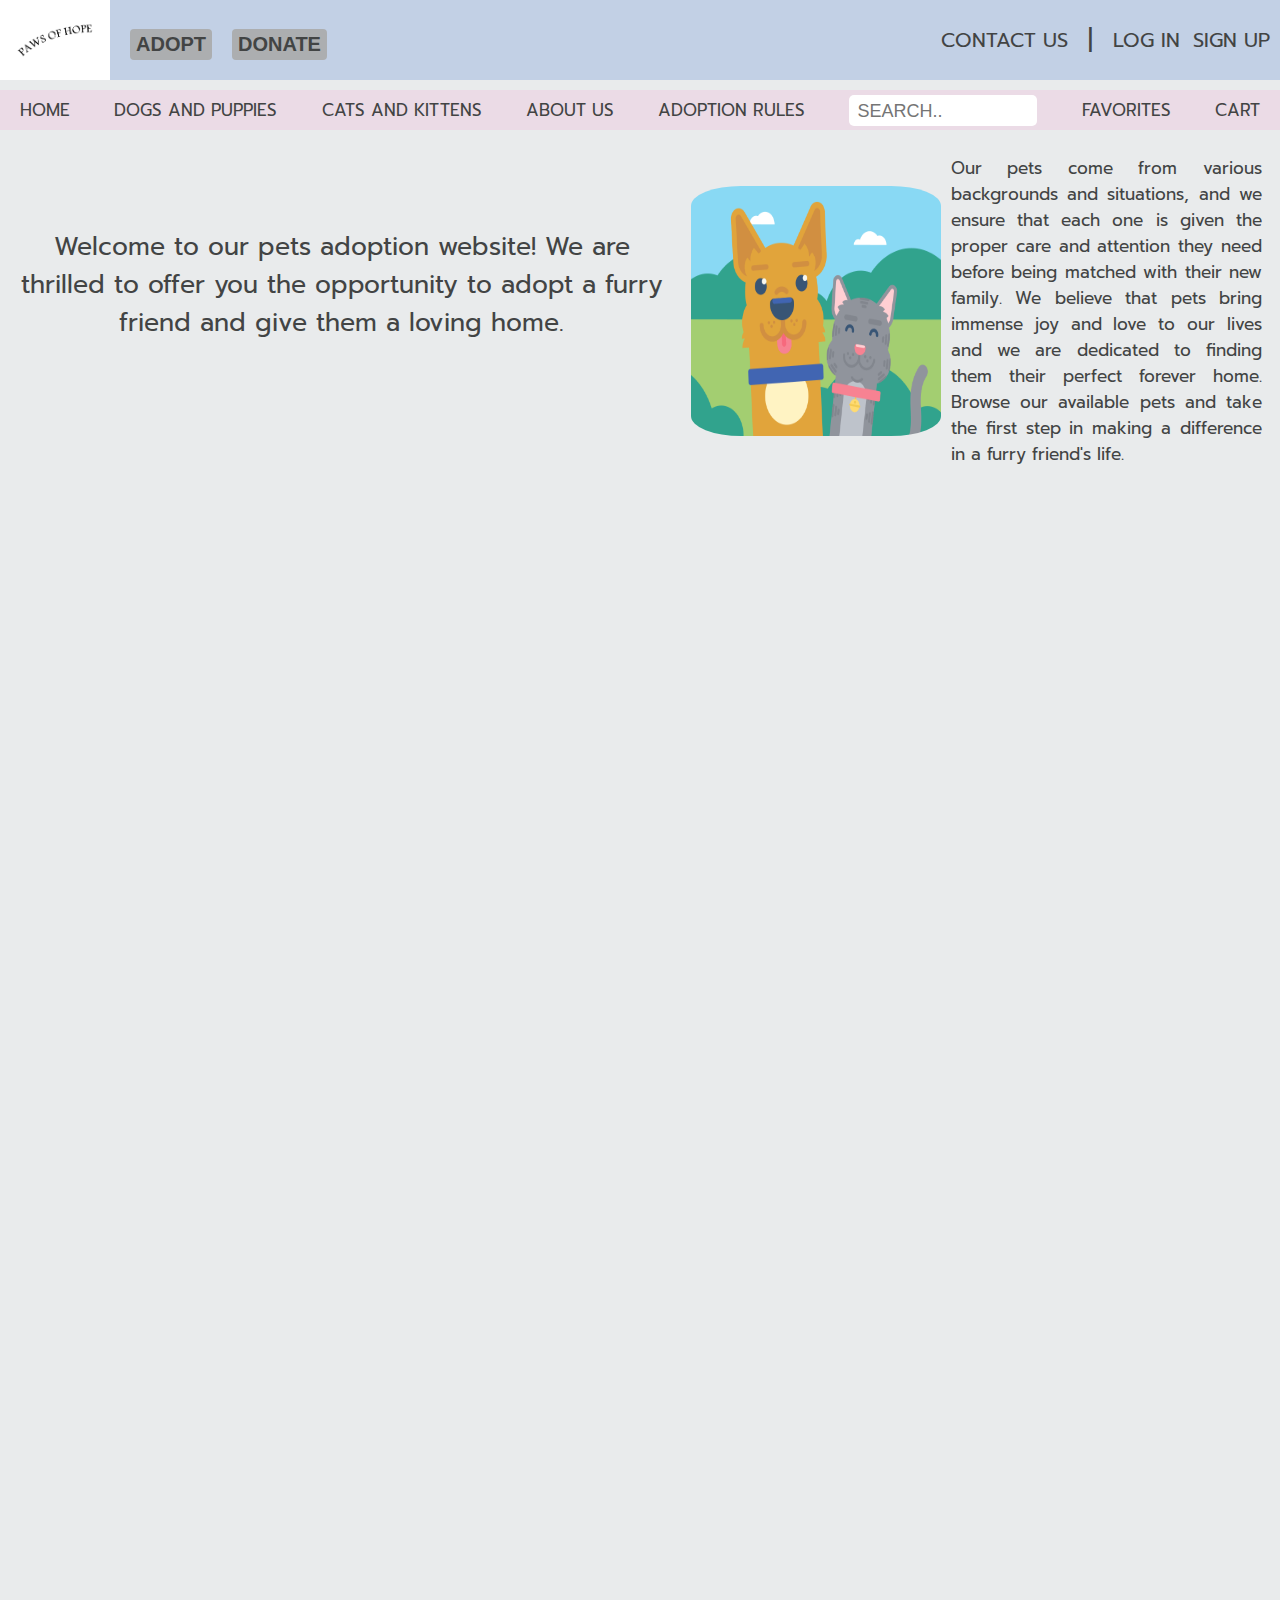
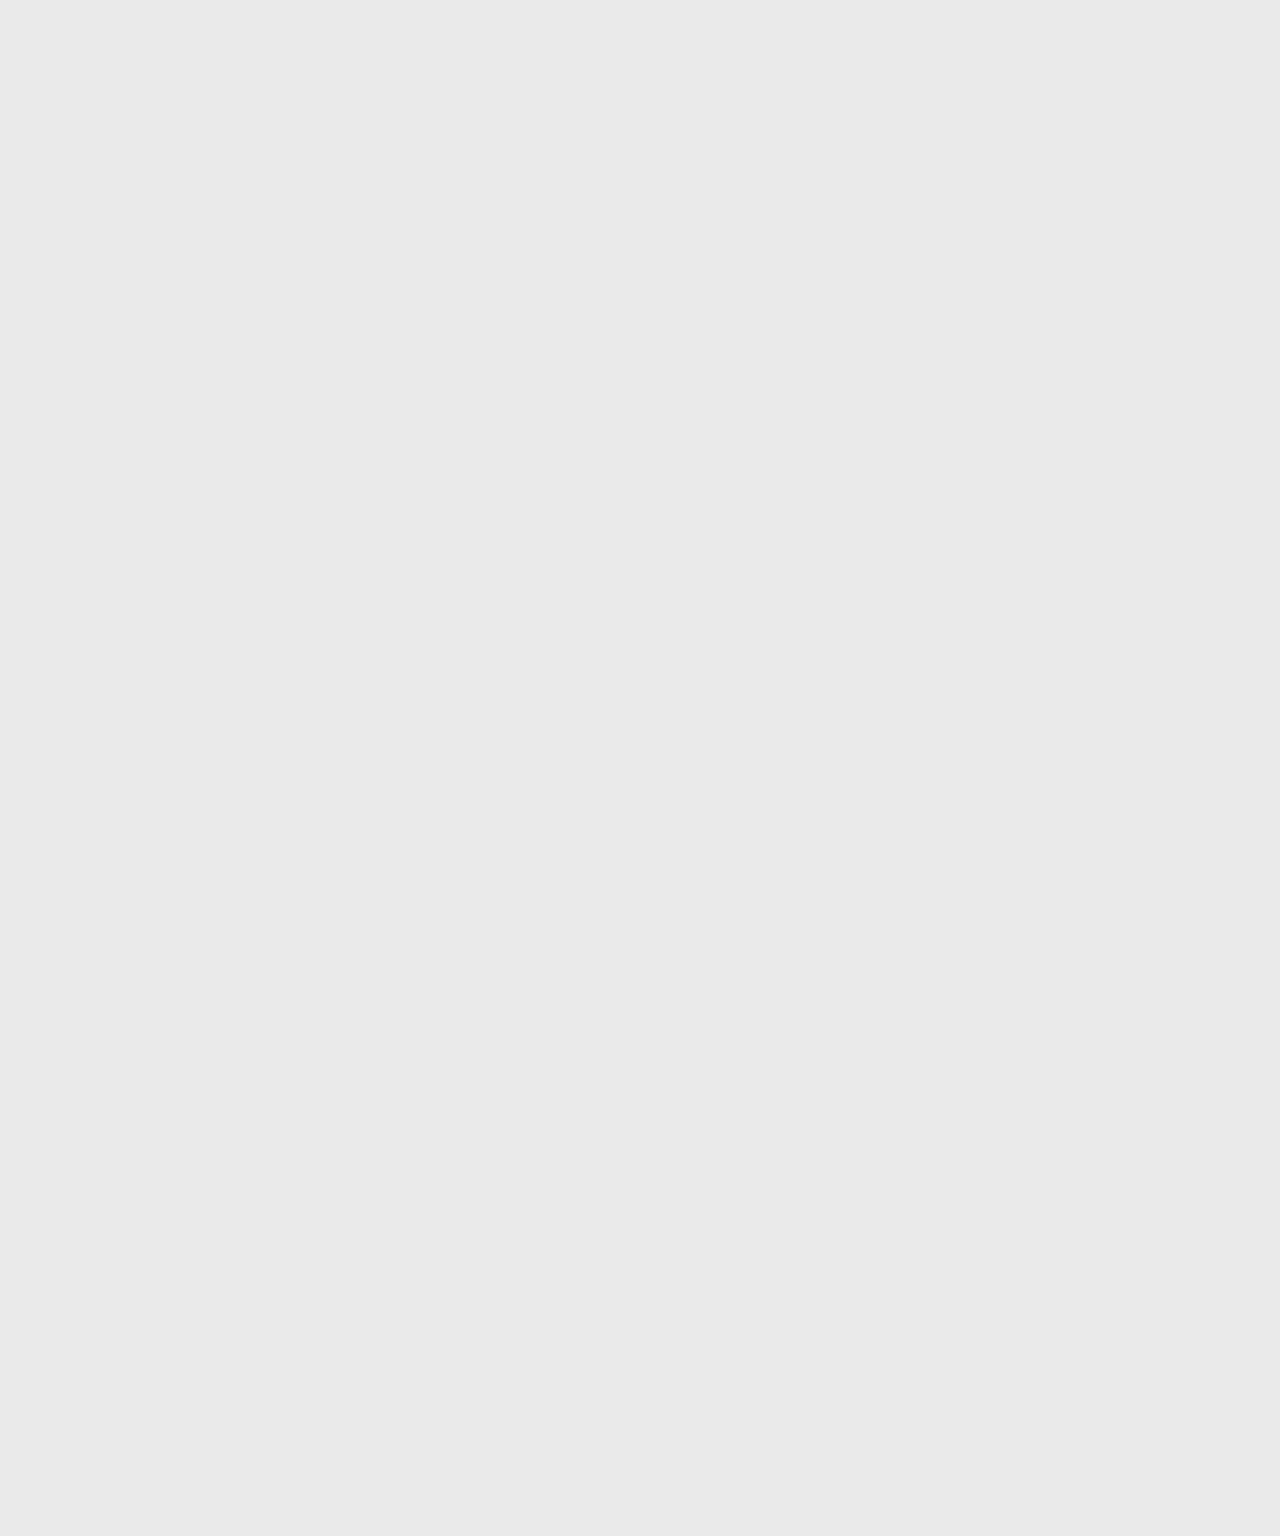
==== index.html @ 2a4372d5 "Rename adoption.html to index.html" ====
<!DOCTYPE html>
<html>
    <head>
        <title>Paws of Hope</title>
        <link rel="stylesheet" href="/header.css">
        <link rel="stylesheet" href="/introduction.css">
        <link rel="preconnect" href="https://fonts.googleapis.com">
        <link rel="preconnect" href="https://fonts.gstatic.com" crossorigin>
        <link href="https://fonts.googleapis.com/css2?family=Prompt:wght@200;300;500&family=Righteous&display=swap" rel="stylesheet">
        <body style="height:3000px;
        padding-top:120px;">
        
            <div class="first-header">
                <div class="left-side">
                <img class="logo" src="/pictures/logo1.png">
                <button class="adopt-button">ADOPT</button>
                <button class="donate-button">DONATE</button>
                </div>
                <div class="right-side">
                    <div class="contact-us">CONTACT US</div>
                    <div class="border">|</div>
                    <div class="log-in">LOG IN</div>
                    <div class="sign-up">SIGN UP</div>
                </div>
            </div>
            <div class="second-header">
            <div class="home">HOME</div>
            <div class="dogs-puppies">DOGS AND PUPPIES</div>
            <div class="cats-kittens">CATS AND KITTENS</div>
            <div class="about-us">ABOUT US</div>
            <div class="adoption-rules">ADOPTION RULES</div>
            <input class="search" type="text" placeholder="SEARCH..">
            <div class="favorites">FAVORITES</div>
            <div class="cart">CART</div>
            </div>

<div class="whole-introduction">
        <p class="paragraph-1">Welcome to our pets adoption website! We are thrilled to offer you the opportunity to adopt a furry friend and give them a loving home.</p>
    <div class="introduction">
        <img class="picture" src="/pictures/animals.gif"></img>
        <p class="paragraph-2">Our pets come from various backgrounds and situations, and we ensure that each one is given the proper care and attention they need before being matched with their new family. We believe that pets bring immense joy and love to our lives and we are dedicated to finding them their perfect forever home. Browse our available pets and take the first step in making a difference in a furry friend's life.</p>
    </div>
</div>

           




       </body>
    </head>
</html>
---- header.css ----
body{
    background-color: rgba(201, 205, 208, 0.409);
}

.first-header{
background-color: rgb(194, 208, 229);
display: flex;
flex-direction:row;
justify-content: space-between;
font-family: 'Prompt', sans-serif;
height:80px;
position:fixed;
top:0;
left:0;
right:0;
z-index:1;
}

.left-side{
display: flex;
flex-direction:row;
align-items: end;
}
.right-side{
display: flex;
align-items:center;
justify-content: space-between;
}

.logo{
width:110px;
top:0;
left:0;
}

.adopt-button{
font-size:20px;
font-weight:bold;
left:120px;
top:20px;
color:rgb(66, 68, 68);
border:lightgray;
border-radius:4px;
background-color: rgb(172, 174, 176);
padding: 4px 6px 4px 6px;
margin: 0px 0px 20px 20px;
cursor: pointer;
}

.donate-button{
font-size:20px;
font-weight:bold;
color:rgb(66, 68, 68);
border:lightgray;
border-radius:4px;
background-color: rgb(172, 174, 176);
padding: 4px 6px 4px 6px;
margin: 0px 0px 20px 20px;
cursor: pointer;
}

.donate-button:hover,
.adopt-button:hover{
background-color:rgba(55, 55, 58, 0.468) ;
font-size:23px;
}

.contact-us, .border, .log-in, .sign-up
{
display:flex;
justify-content: space-between;
font-size:20px;
color:rgb(66, 68, 68);
}
.border{
font-size:25px;
margin-right:20px;
}

.contact-us{
cursor: pointer;
margin-right:20px;
}

.log-in{
cursor: pointer;
width:80px;
}

.sign-up{
    cursor: pointer;
    margin-right:10px;
}

.contact-us:hover, .log-in:hover, .sign-up:hover
{
    color:black;
    font-size: 22px;
}

.second-header{
font-family: 'Prompt', sans-serif;
color:rgb(66, 68, 68);
font-size:17px;
display: flex;
justify-content: space-between;
align-items: center;
background-color: rgba(240, 193, 219, 0.371);
position:absolute;
top:90px;
right:0;
left:0;
height:40px;
z-index:0;
}

.home{
margin-left:20px;
}
.cart{
margin-right:20px;
}
.search{
width:180px;
height:20px;
border:none;
border-radius: 5px;
padding: 8px 0px 3px 8px;
}
.search::placeholder{
font-size: 18px;
}

.home:hover, .dogs-puppies:hover, .cats-kittens:hover, .about-us:hover,
.adoption-rules:hover, .search:hover, .favorites:hover, .cart:hover
{
cursor: pointer;
font-size: 20px;
color:black;
}
---- introduction.css ----
.whole-introduction{
color:rgb(66, 68, 68);
font-family: 'Prompt', sans-serif;
display: flex;
justify-content: center;
}
.paragraph-1{
font-size:25px;
margin-top:100px;
text-align:center;
}

.introduction{
margin-top:10px;
display: flex;
justify-content: center;
align-items: center;
width:1500px;
}

.picture{
border-radius: 50px;
width:250px;
height:250px;
margin-left: 15px;
padding-top:30px;
padding-bottom:30px;
}

.paragraph-2{
font-size:17px;
text-align:justify;
padding-left:10px;
padding-right:10px;
}
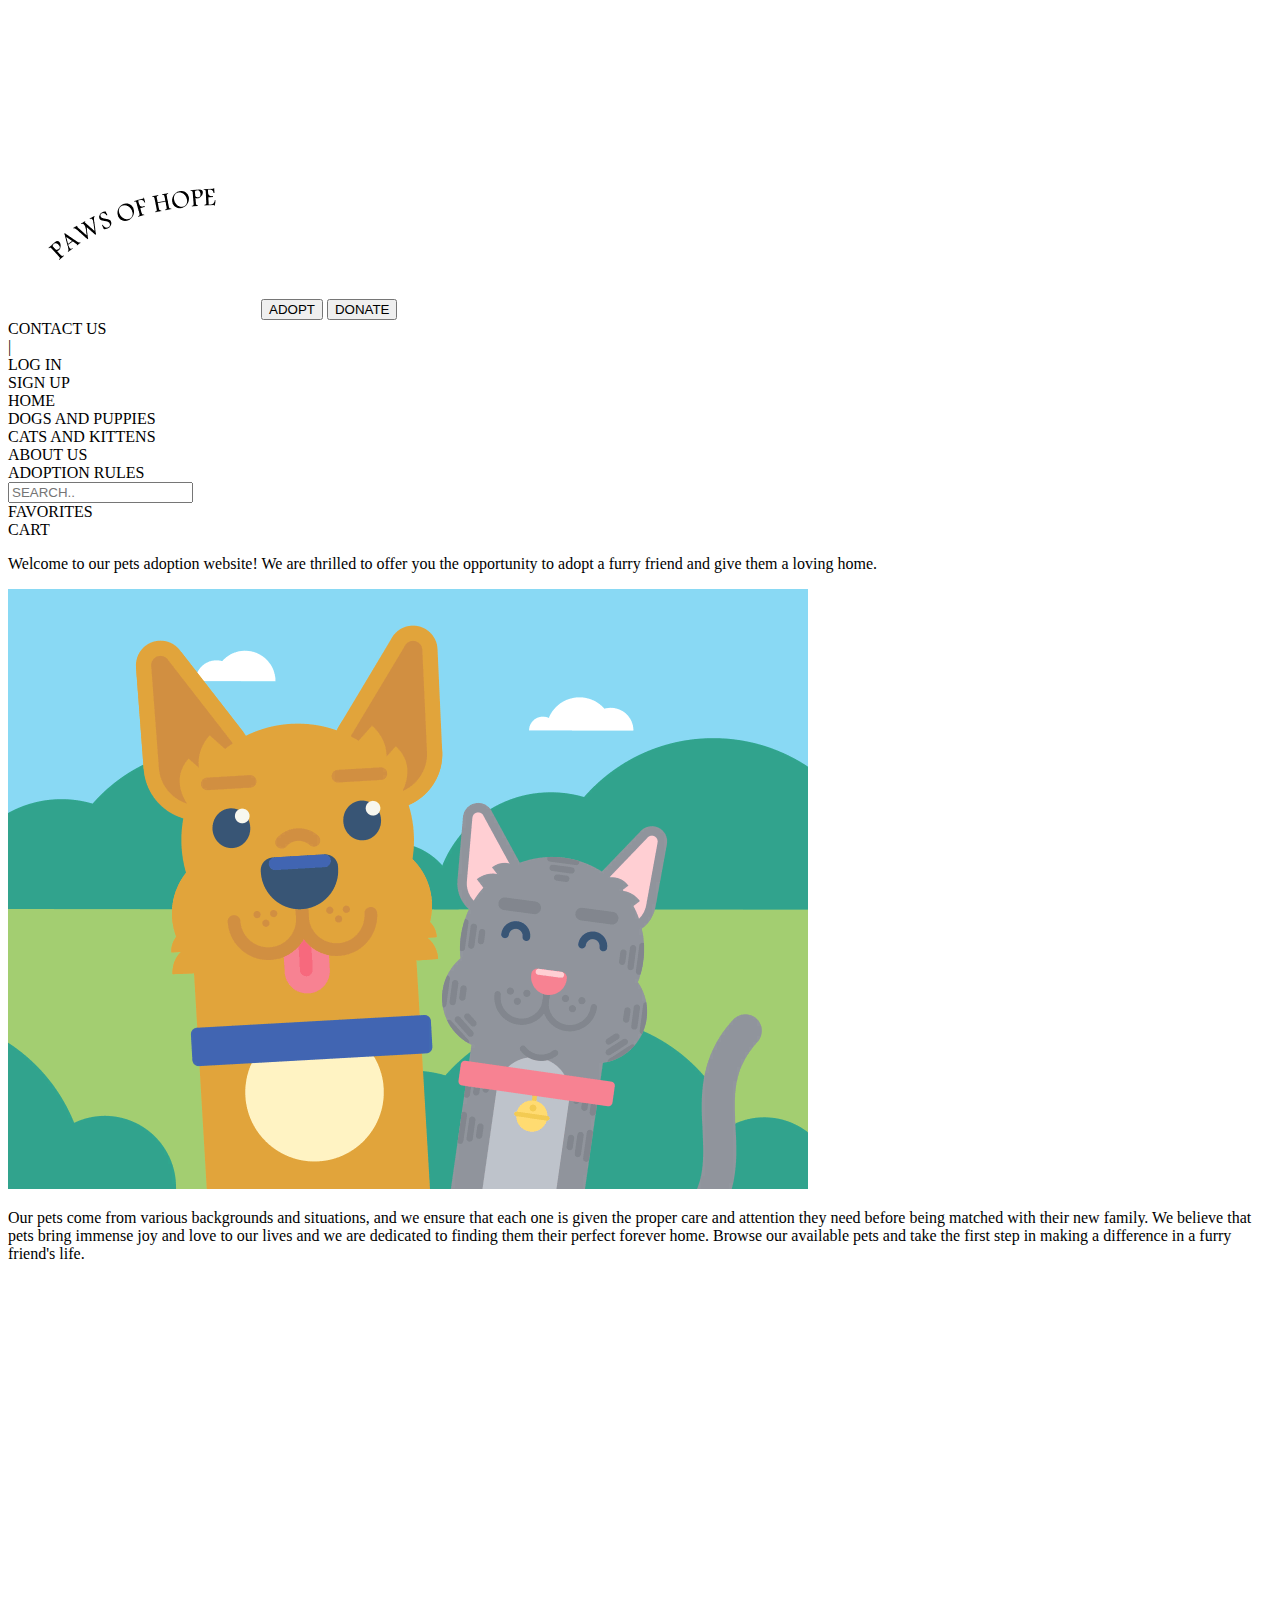
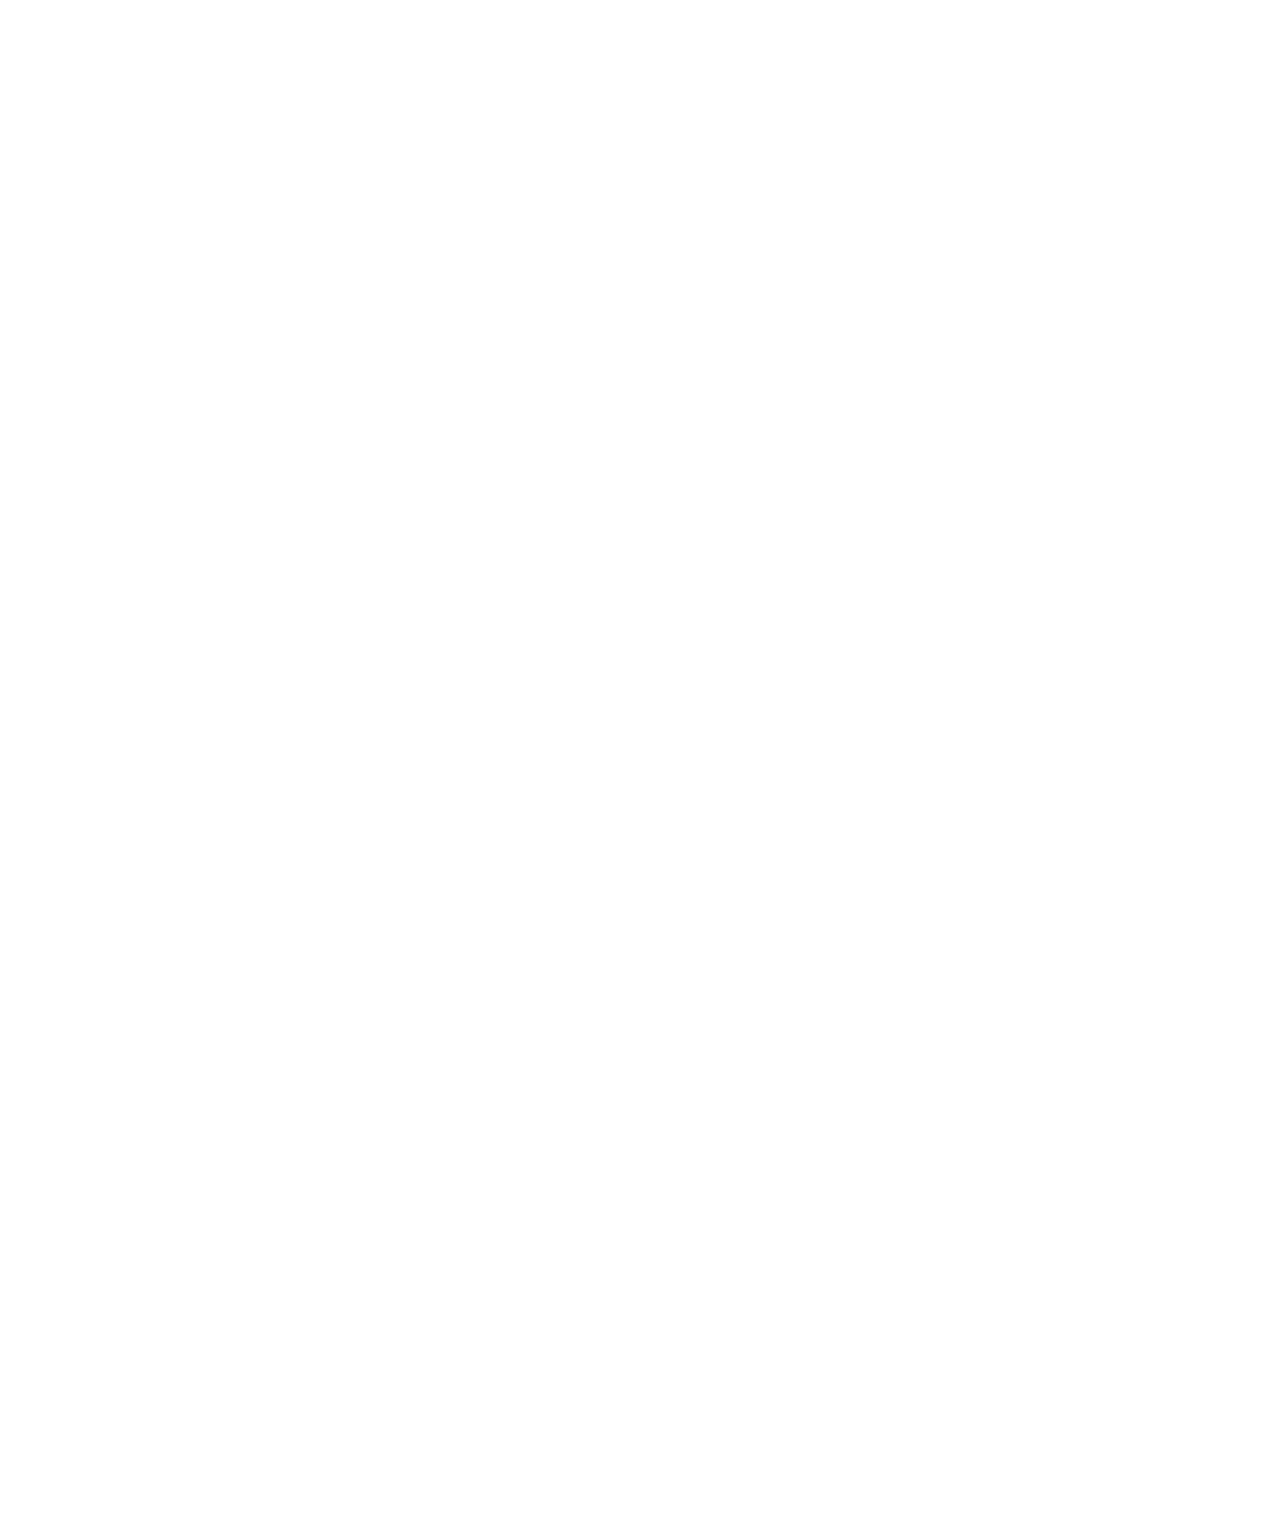
==== commit 698c5de3: "Update index.html" ====
--- a/index.html
+++ b/index.html
@@ -2,8 +2,9 @@
 <html>
     <head>
         <title>Paws of Hope</title>
-        <link rel="stylesheet" href="/header.css">
-        <link rel="stylesheet" href="/introduction.css">
+        <link rel="stylesheet" type="text/css" href="css/header.css">
+        <link rel="stylesheet" type="text/css" href="css/introduction.css">
+      
         <link rel="preconnect" href="https://fonts.googleapis.com">
         <link rel="preconnect" href="https://fonts.gstatic.com" crossorigin>
         <link href="https://fonts.googleapis.com/css2?family=Prompt:wght@200;300;500&family=Righteous&display=swap" rel="stylesheet">
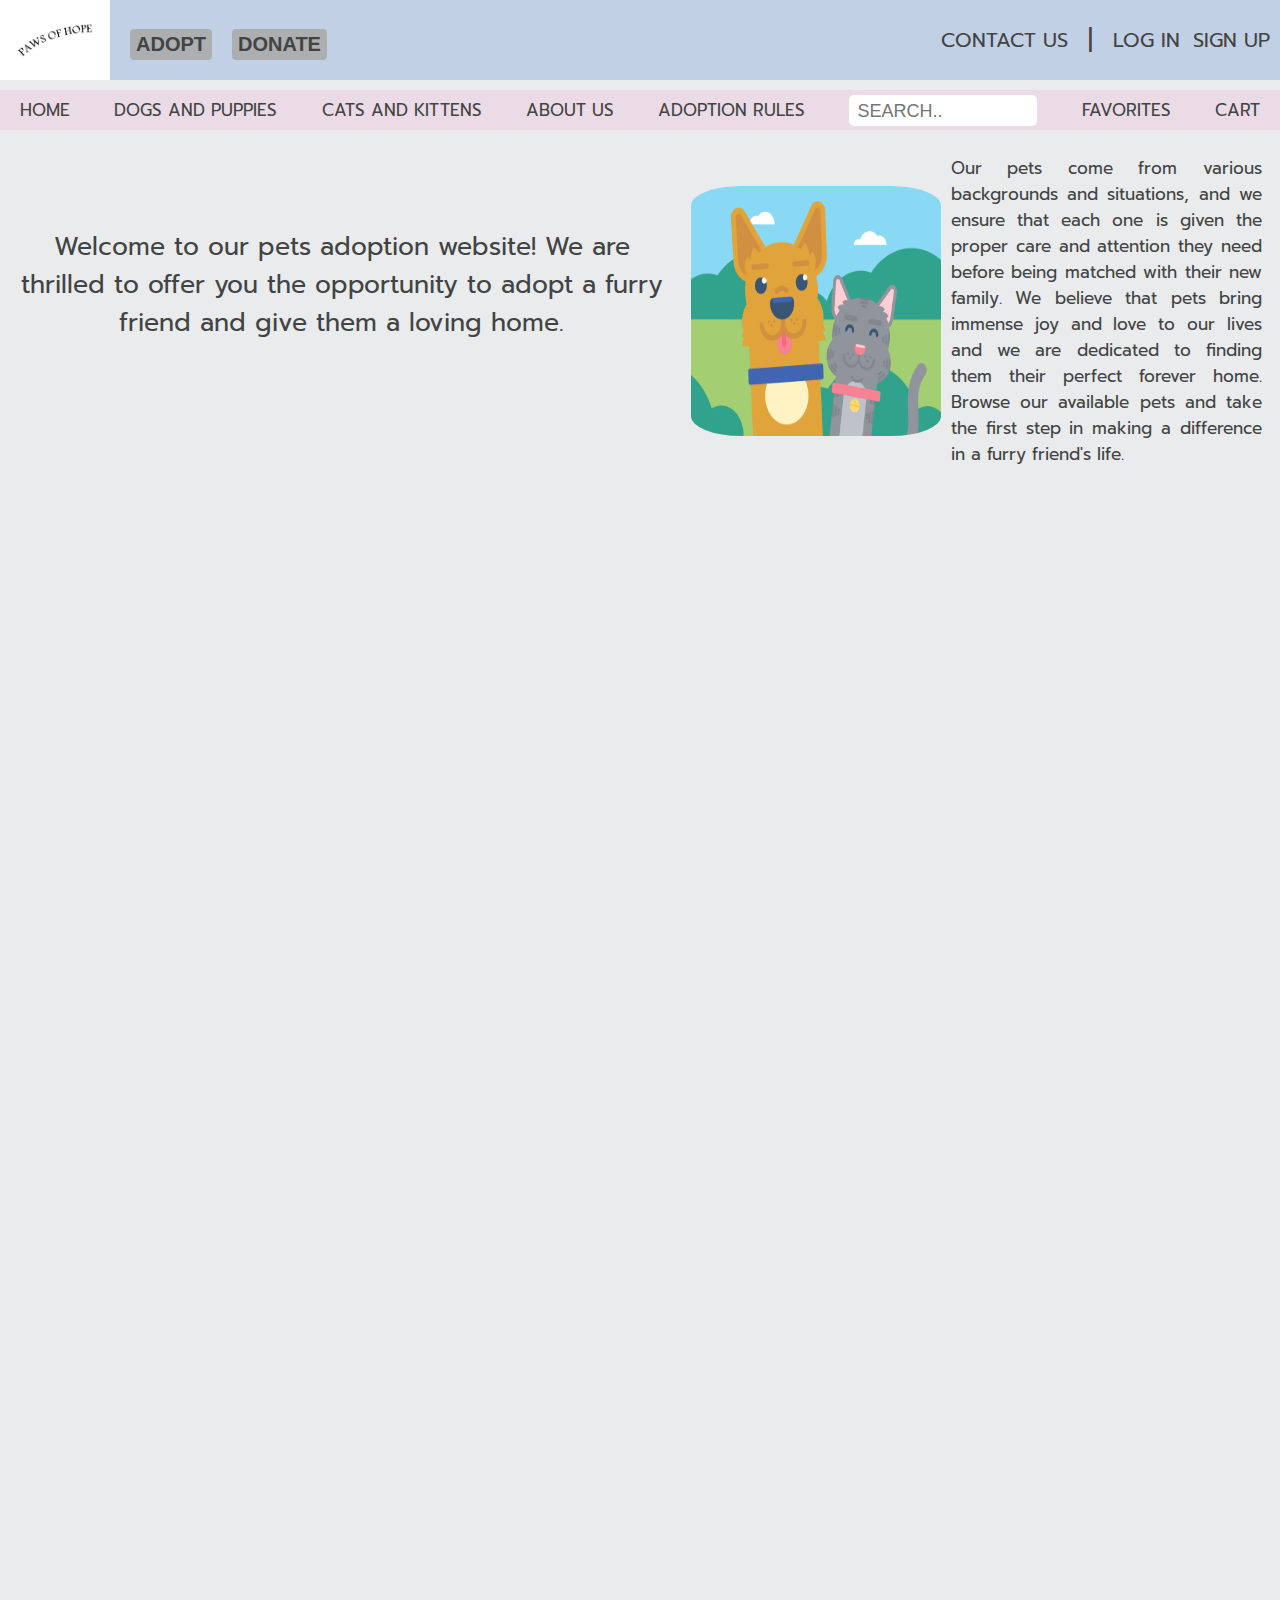
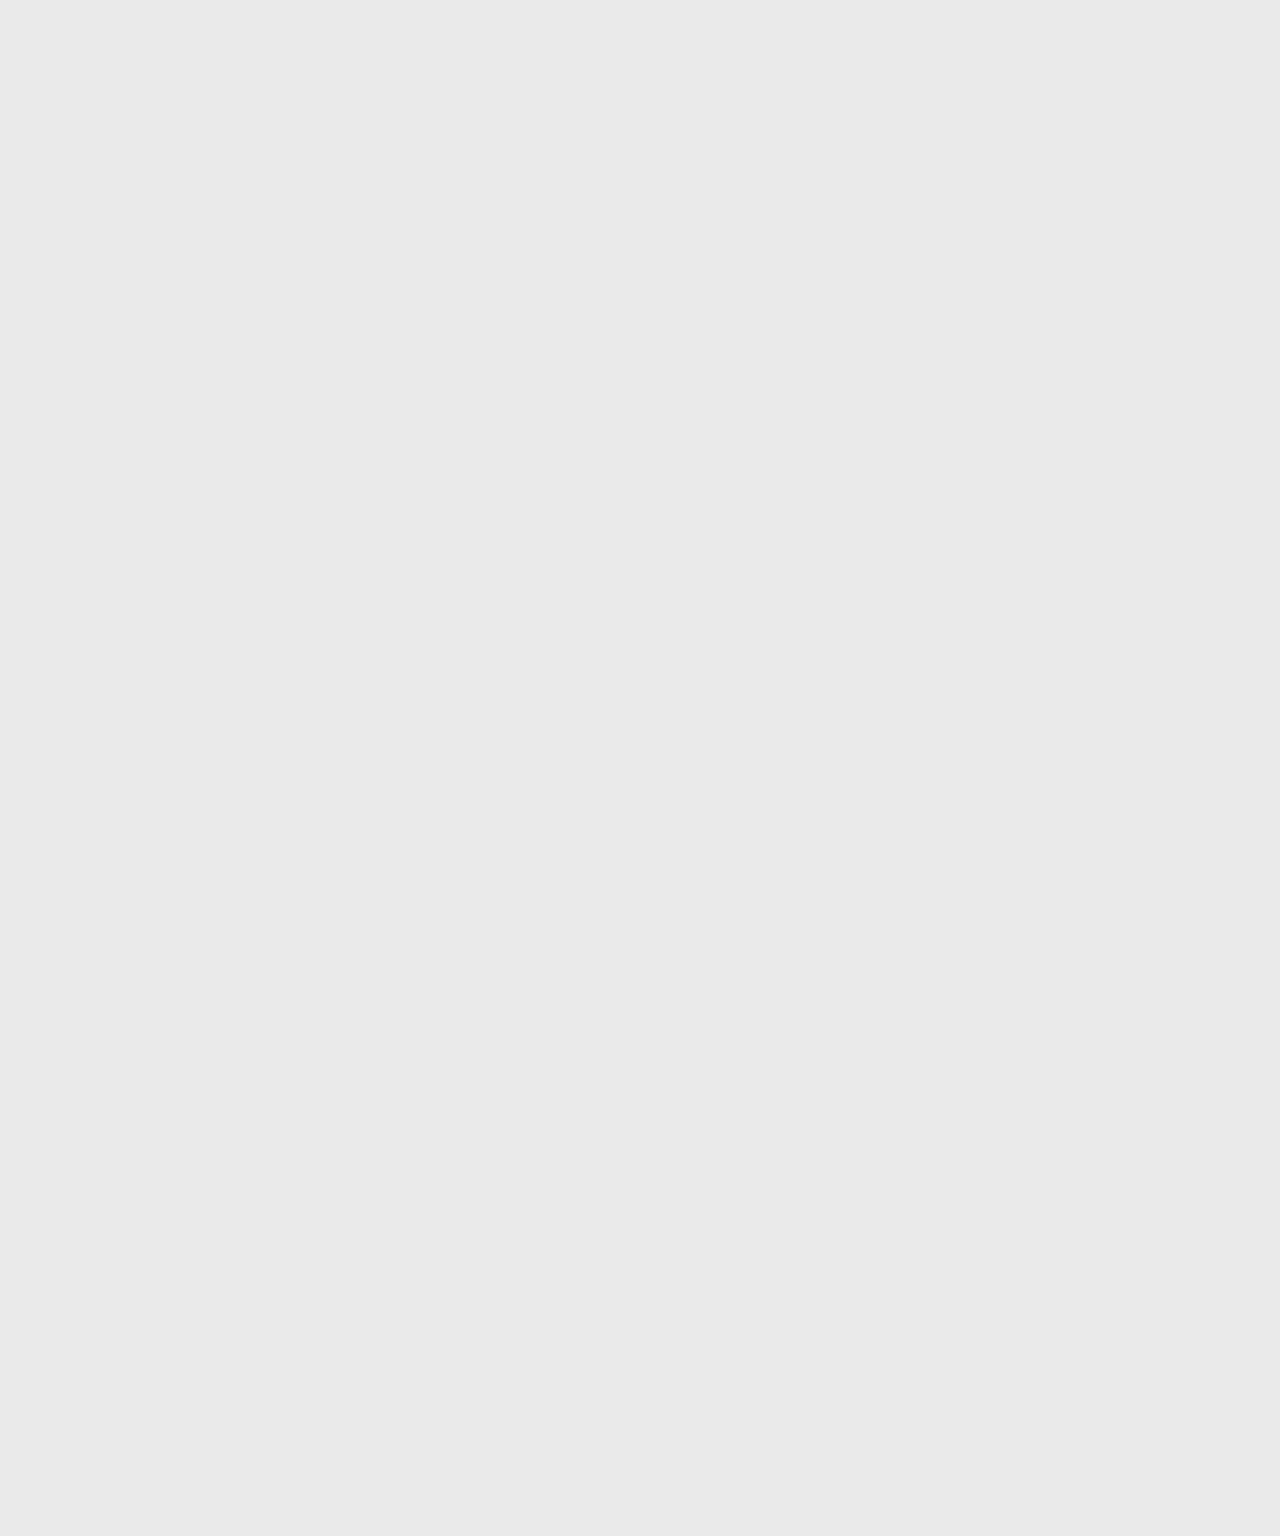
==== commit 65855fe3: "Update index.html" ====
--- a/index.html
+++ b/index.html
@@ -2,8 +2,8 @@
 <html>
     <head>
         <title>Paws of Hope</title>
-        <link rel="stylesheet" type="text/css" href="css/header.css">
-        <link rel="stylesheet" type="text/css" href="css/introduction.css">
+        <link rel="stylesheet" type="text/css" href="header.css">
+        <link rel="stylesheet" type="text/css" href="introduction.css">
       
         <link rel="preconnect" href="https://fonts.googleapis.com">
         <link rel="preconnect" href="https://fonts.gstatic.com" crossorigin>
--- a/header.css
+++ b/header.css
@@ -0,0 +1,141 @@
+body{
+    background-color: rgba(201, 205, 208, 0.409);
+}
+
+.first-header{
+background-color: rgb(194, 208, 229);
+display: flex;
+flex-direction:row;
+justify-content: space-between;
+font-family: 'Prompt', sans-serif;
+height:80px;
+position:fixed;
+top:0;
+left:0;
+right:0;
+z-index:1;
+}
+
+.left-side{
+display: flex;
+flex-direction:row;
+align-items: end;
+}
+.right-side{
+display: flex;
+align-items:center;
+justify-content: space-between;
+}
+
+.logo{
+width:110px;
+top:0;
+left:0;
+}
+
+.adopt-button{
+font-size:20px;
+font-weight:bold;
+left:120px;
+top:20px;
+color:rgb(66, 68, 68);
+border:lightgray;
+border-radius:4px;
+background-color: rgb(172, 174, 176);
+padding: 4px 6px 4px 6px;
+margin: 0px 0px 20px 20px;
+cursor: pointer;
+}
+
+.donate-button{
+font-size:20px;
+font-weight:bold;
+color:rgb(66, 68, 68);
+border:lightgray;
+border-radius:4px;
+background-color: rgb(172, 174, 176);
+padding: 4px 6px 4px 6px;
+margin: 0px 0px 20px 20px;
+cursor: pointer;
+}
+
+.donate-button:hover,
+.adopt-button:hover{
+background-color:rgba(55, 55, 58, 0.468) ;
+font-size:23px;
+}
+
+.contact-us, .border, .log-in, .sign-up
+{
+display:flex;
+justify-content: space-between;
+font-size:20px;
+color:rgb(66, 68, 68);
+}
+.border{
+font-size:25px;
+margin-right:20px;
+}
+
+.contact-us{
+cursor: pointer;
+margin-right:20px;
+}
+
+.log-in{
+cursor: pointer;
+width:80px;
+}
+
+.sign-up{
+    cursor: pointer;
+    margin-right:10px;
+}
+
+.contact-us:hover, .log-in:hover, .sign-up:hover
+{
+    color:black;
+    font-size: 22px;
+}
+
+.second-header{
+font-family: 'Prompt', sans-serif;
+color:rgb(66, 68, 68);
+font-size:17px;
+display: flex;
+justify-content: space-between;
+align-items: center;
+background-color: rgba(240, 193, 219, 0.371);
+position:absolute;
+top:90px;
+right:0;
+left:0;
+height:40px;
+z-index:0;
+}
+
+.home{
+margin-left:20px;
+}
+.cart{
+margin-right:20px;
+}
+.search{
+width:180px;
+height:20px;
+border:none;
+border-radius: 5px;
+padding: 8px 0px 3px 8px;
+}
+.search::placeholder{
+font-size: 18px;
+}
+
+.home:hover, .dogs-puppies:hover, .cats-kittens:hover, .about-us:hover,
+.adoption-rules:hover, .search:hover, .favorites:hover, .cart:hover
+{
+cursor: pointer;
+font-size: 20px;
+color:black;
+}
+
--- a/introduction.css
+++ b/introduction.css
@@ -0,0 +1,35 @@
+.whole-introduction{
+color:rgb(66, 68, 68);
+font-family: 'Prompt', sans-serif;
+display: flex;
+justify-content: center;
+}
+.paragraph-1{
+font-size:25px;
+margin-top:100px;
+text-align:center;
+}
+
+.introduction{
+margin-top:10px;
+display: flex;
+justify-content: center;
+align-items: center;
+width:1500px;
+}
+
+.picture{
+border-radius: 50px;
+width:250px;
+height:250px;
+margin-left: 15px;
+padding-top:30px;
+padding-bottom:30px;
+}
+
+.paragraph-2{
+font-size:17px;
+text-align:justify;
+padding-left:10px;
+padding-right:10px;
+}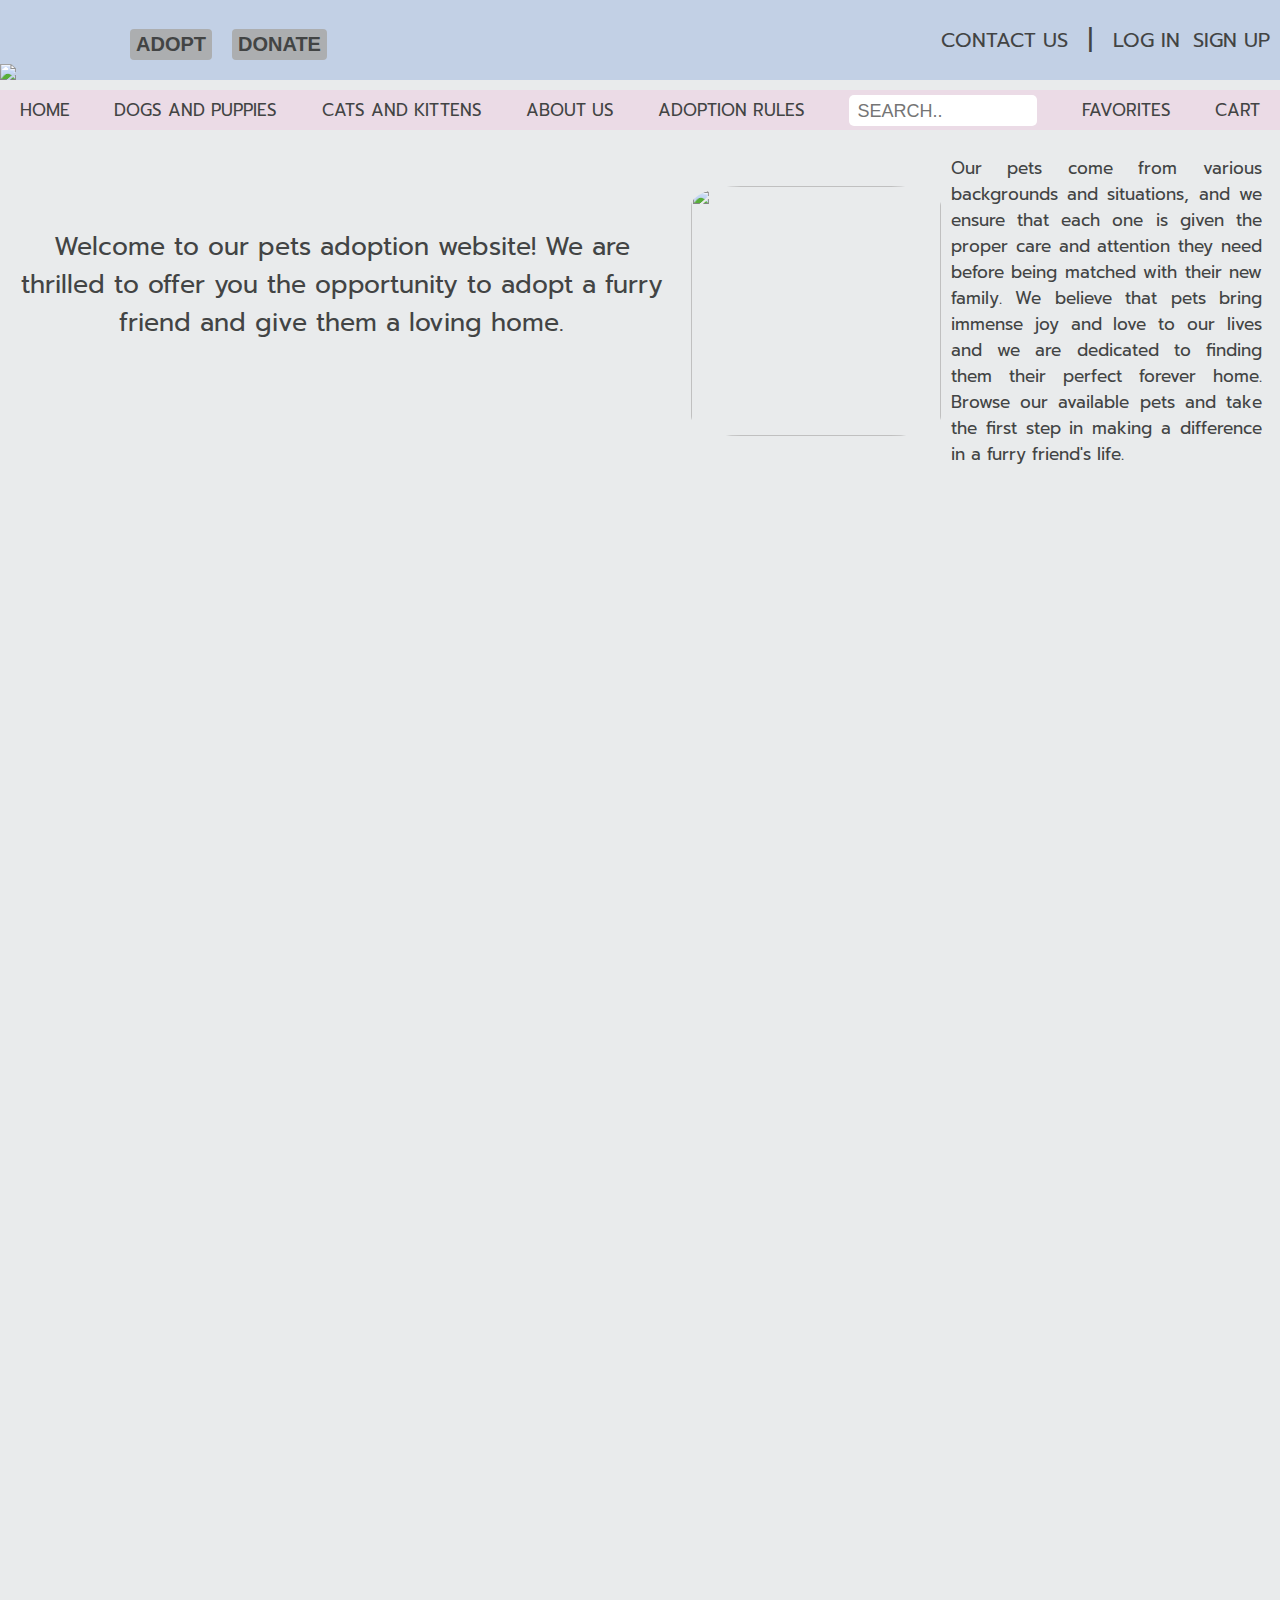
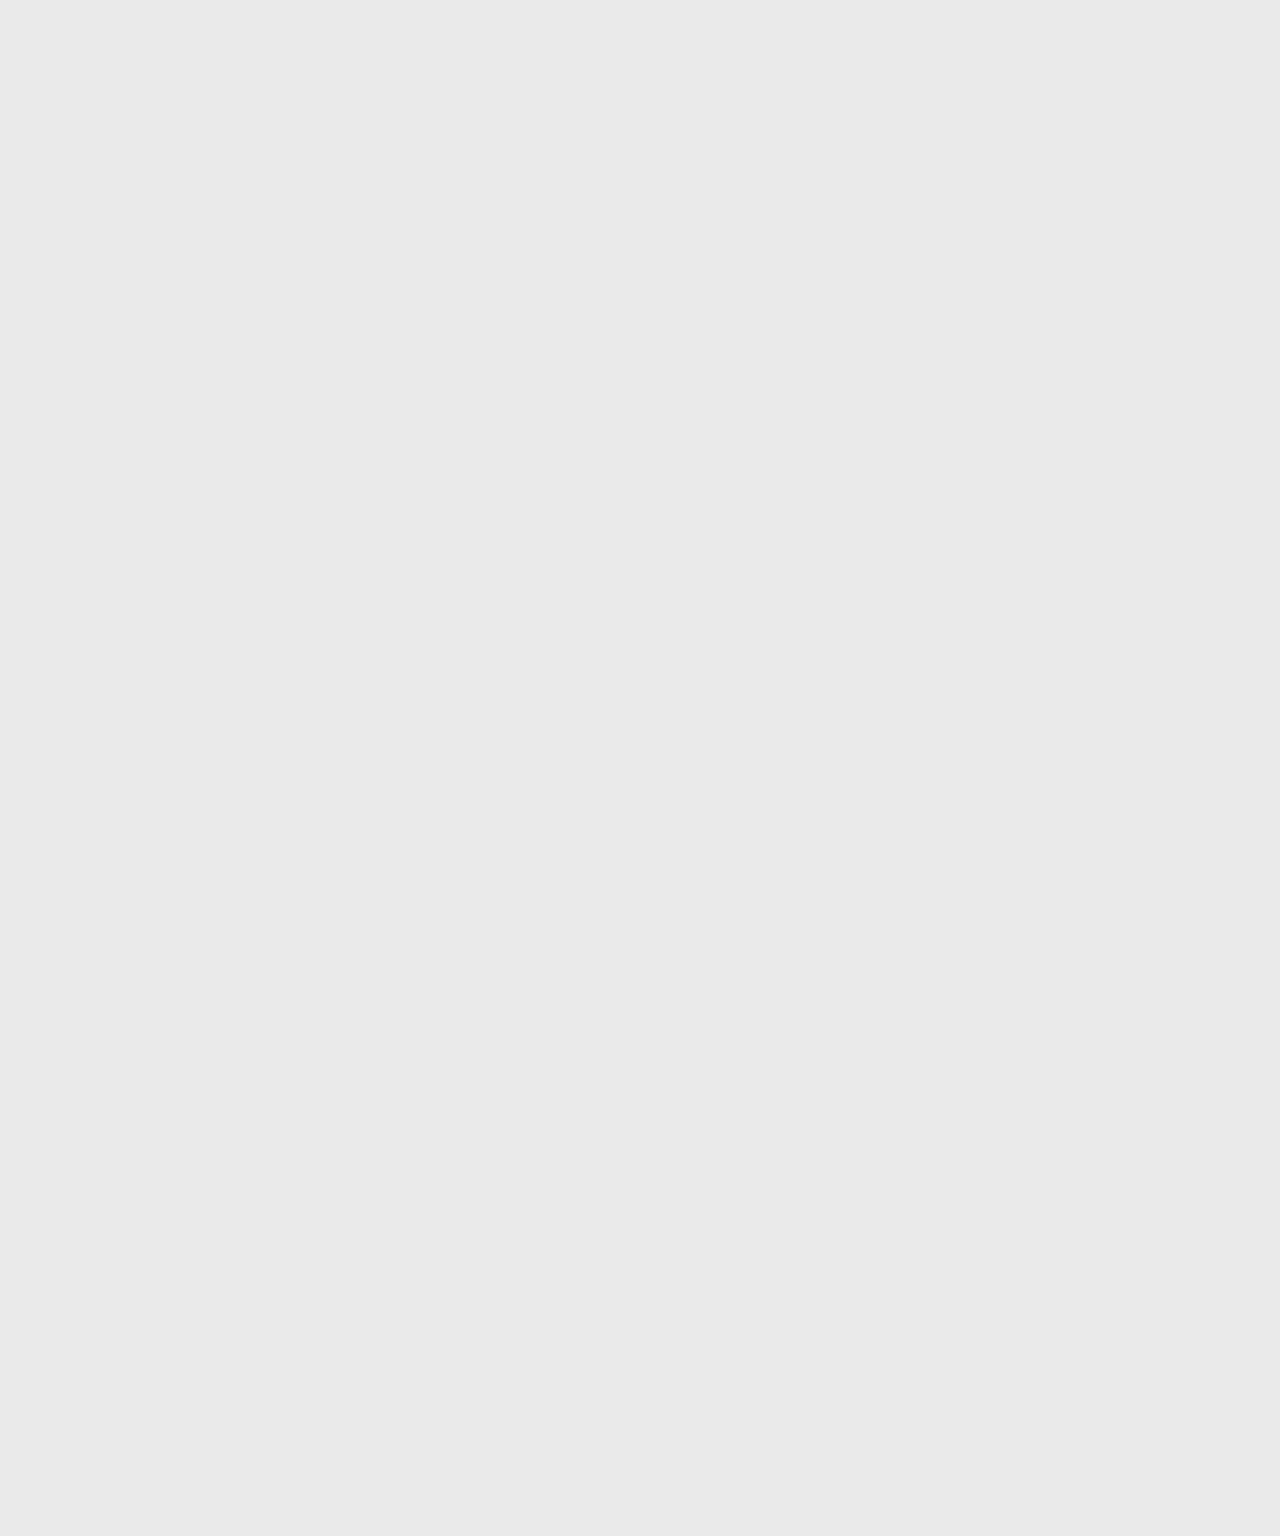
==== commit 64fbce6a: "Update index.html" ====
--- a/index.html
+++ b/index.html
@@ -13,7 +13,7 @@
         
             <div class="first-header">
                 <div class="left-side">
-                <img class="logo" src="/pictures/logo1.png">
+                <img class="logo" src="/pictures/logo1.PNG">
                 <button class="adopt-button">ADOPT</button>
                 <button class="donate-button">DONATE</button>
                 </div>
@@ -38,7 +38,7 @@
 <div class="whole-introduction">
         <p class="paragraph-1">Welcome to our pets adoption website! We are thrilled to offer you the opportunity to adopt a furry friend and give them a loving home.</p>
     <div class="introduction">
-        <img class="picture" src="/pictures/animals.gif"></img>
+        <img class="picture" src="/pictures/animals.GIF"></img>
         <p class="paragraph-2">Our pets come from various backgrounds and situations, and we ensure that each one is given the proper care and attention they need before being matched with their new family. We believe that pets bring immense joy and love to our lives and we are dedicated to finding them their perfect forever home. Browse our available pets and take the first step in making a difference in a furry friend's life.</p>
     </div>
 </div>
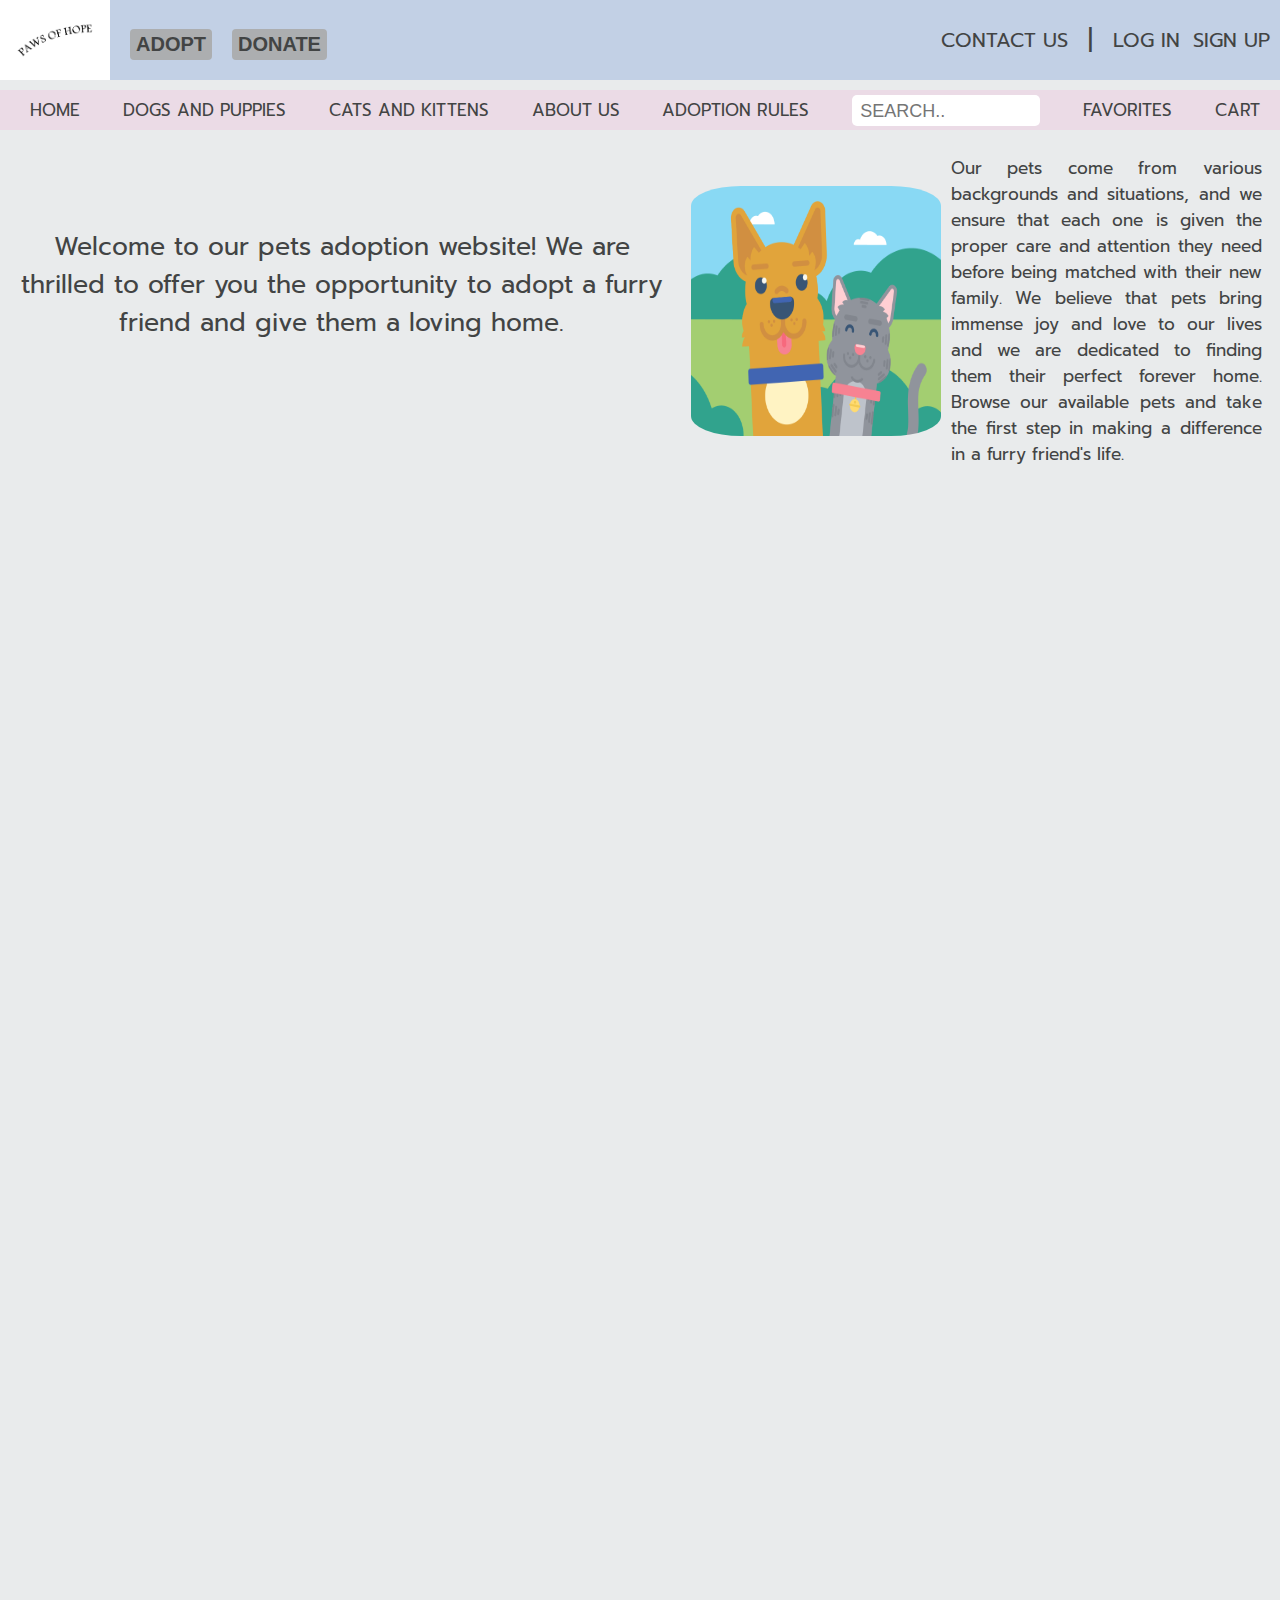
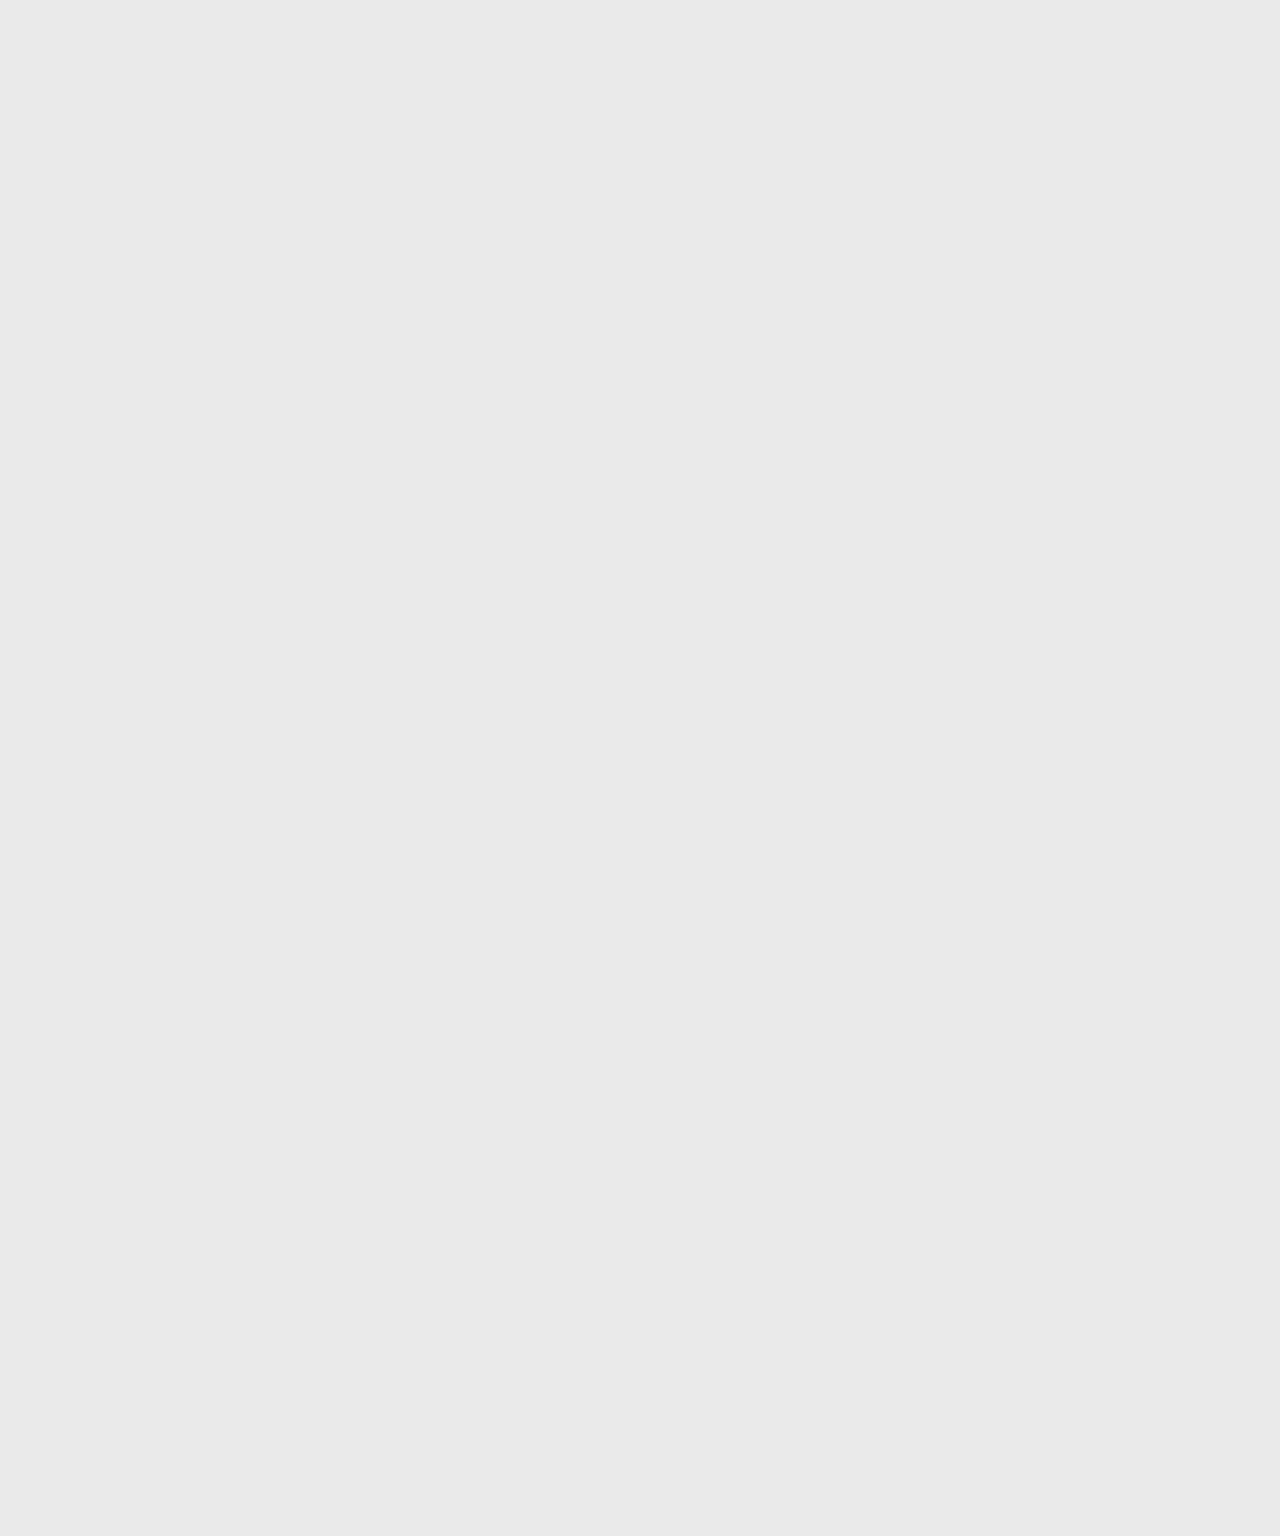
==== commit 6676dc7d: "Update index.html" ====
--- a/index.html
+++ b/index.html
@@ -13,7 +13,7 @@
         
             <div class="first-header">
                 <div class="left-side">
-                <img class="logo" src="/pictures/logo1.PNG">
+                <img class="logo" src="./pictures/logo1.png">
                 <button class="adopt-button">ADOPT</button>
                 <button class="donate-button">DONATE</button>
                 </div>
@@ -38,7 +38,7 @@
 <div class="whole-introduction">
         <p class="paragraph-1">Welcome to our pets adoption website! We are thrilled to offer you the opportunity to adopt a furry friend and give them a loving home.</p>
     <div class="introduction">
-        <img class="picture" src="/pictures/animals.GIF"></img>
+        <img class="picture" src="./pictures/animals.gif"></img>
         <p class="paragraph-2">Our pets come from various backgrounds and situations, and we ensure that each one is given the proper care and attention they need before being matched with their new family. We believe that pets bring immense joy and love to our lives and we are dedicated to finding them their perfect forever home. Browse our available pets and take the first step in making a difference in a furry friend's life.</p>
     </div>
 </div>
--- a/header.css
+++ b/header.css
@@ -138,4 +138,8 @@
 font-size: 20px;
 color:black;
 }
+.home, .dogs-puppies, .cats-kittens, .about-us,
+.adoption-rules, .search, .favorites, .cart{
+margin-left: 30px;
+}
 
